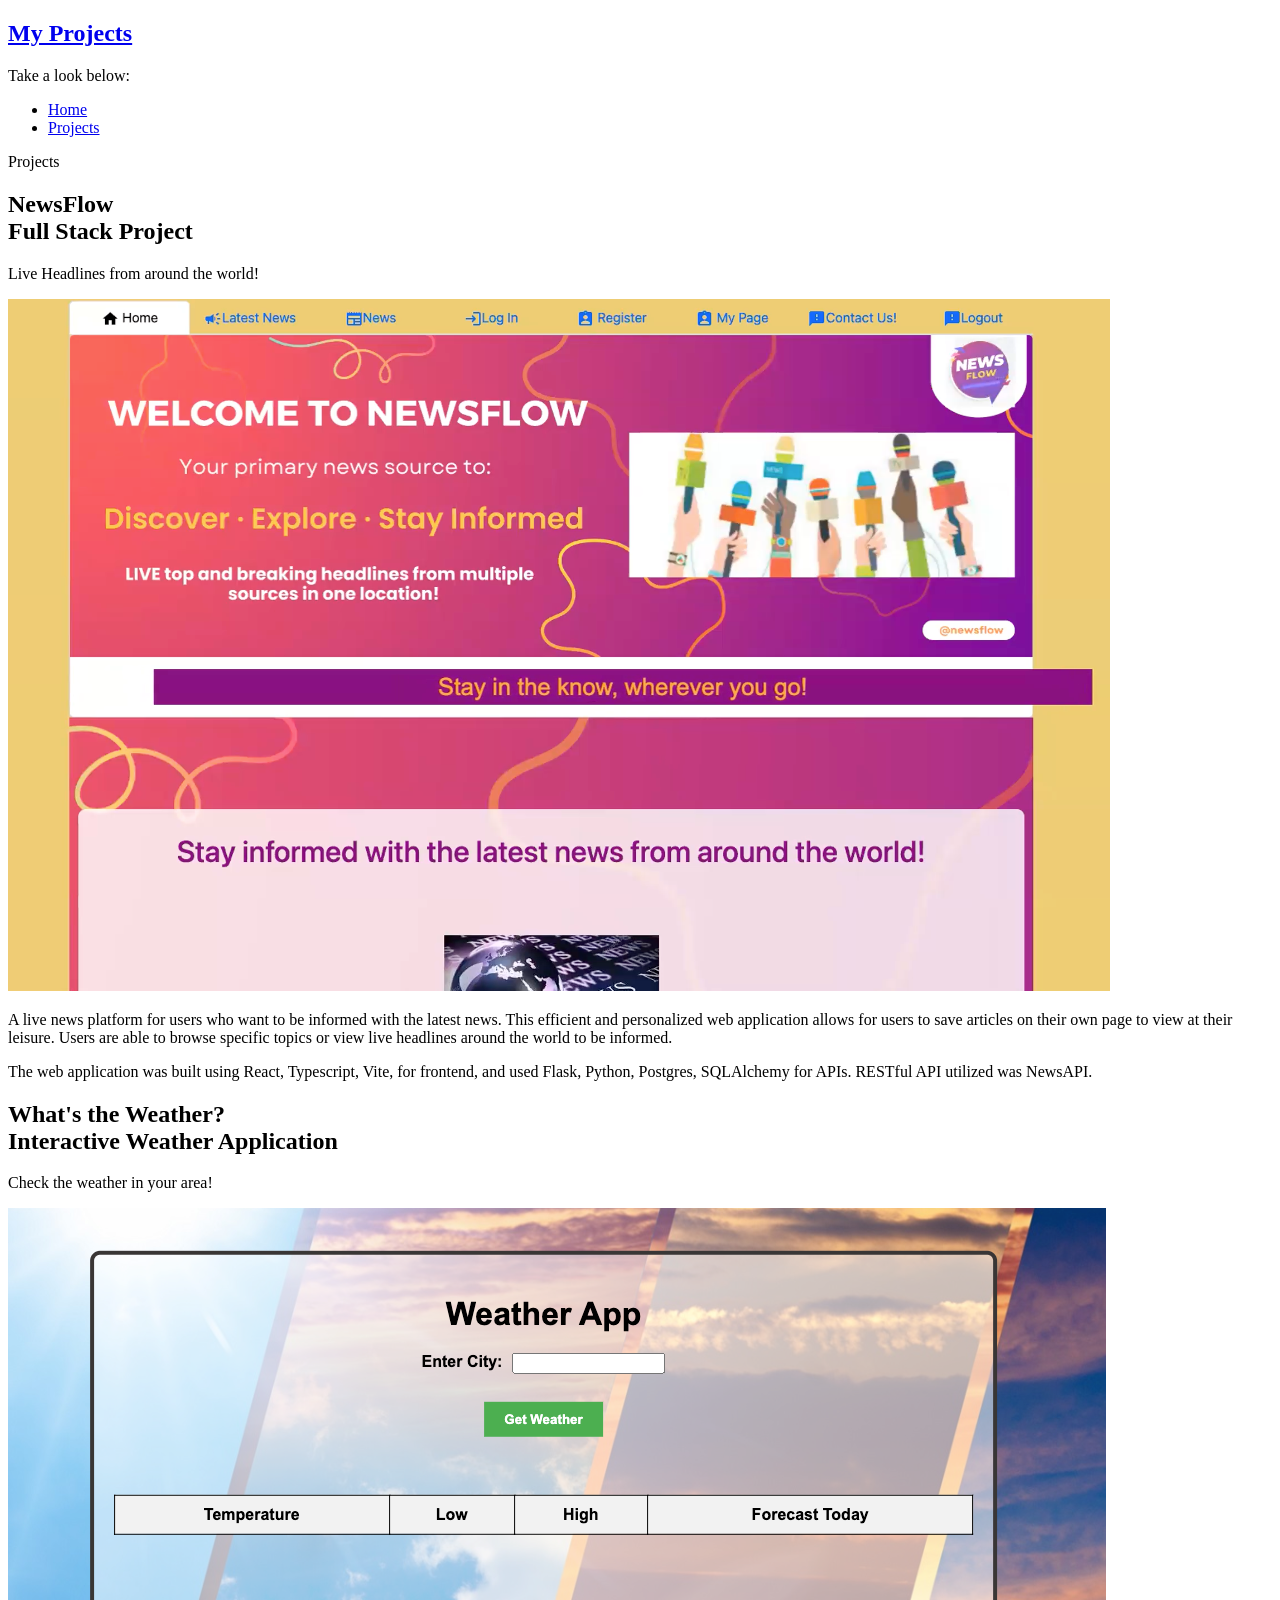
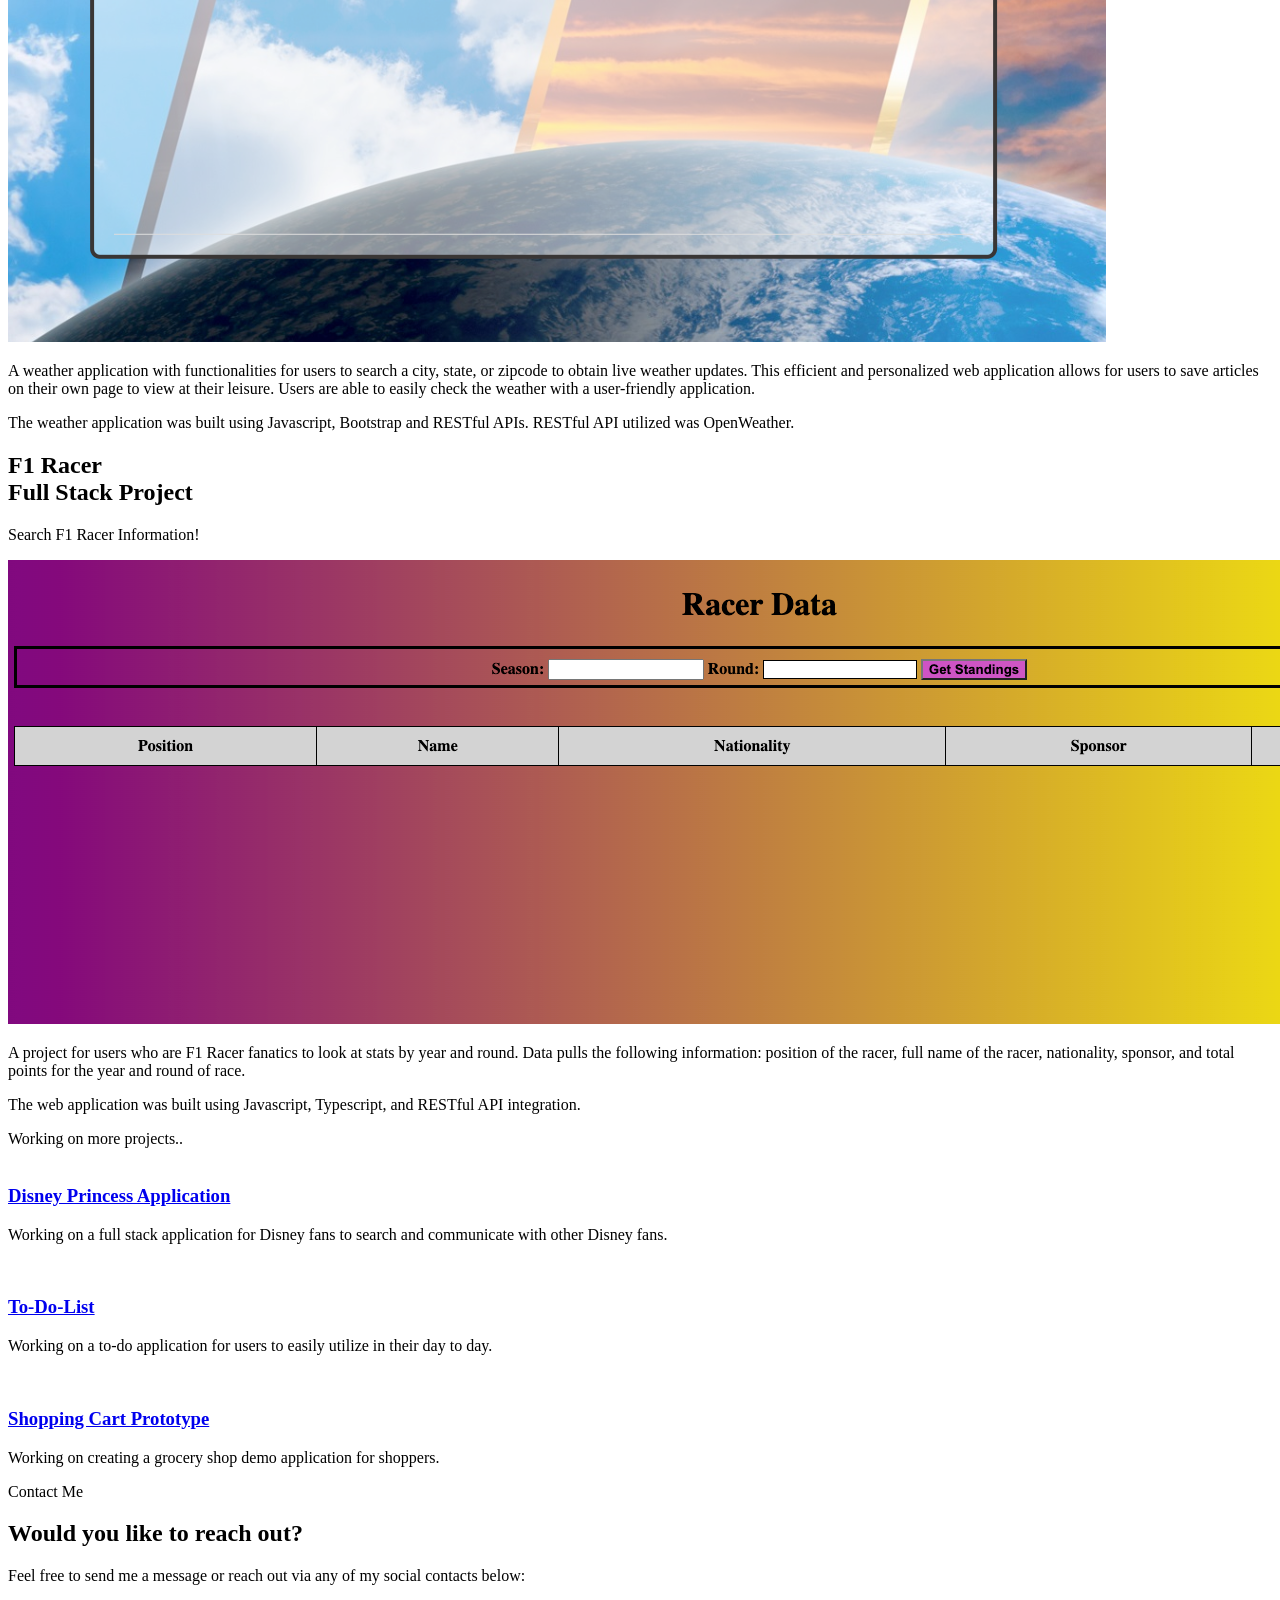
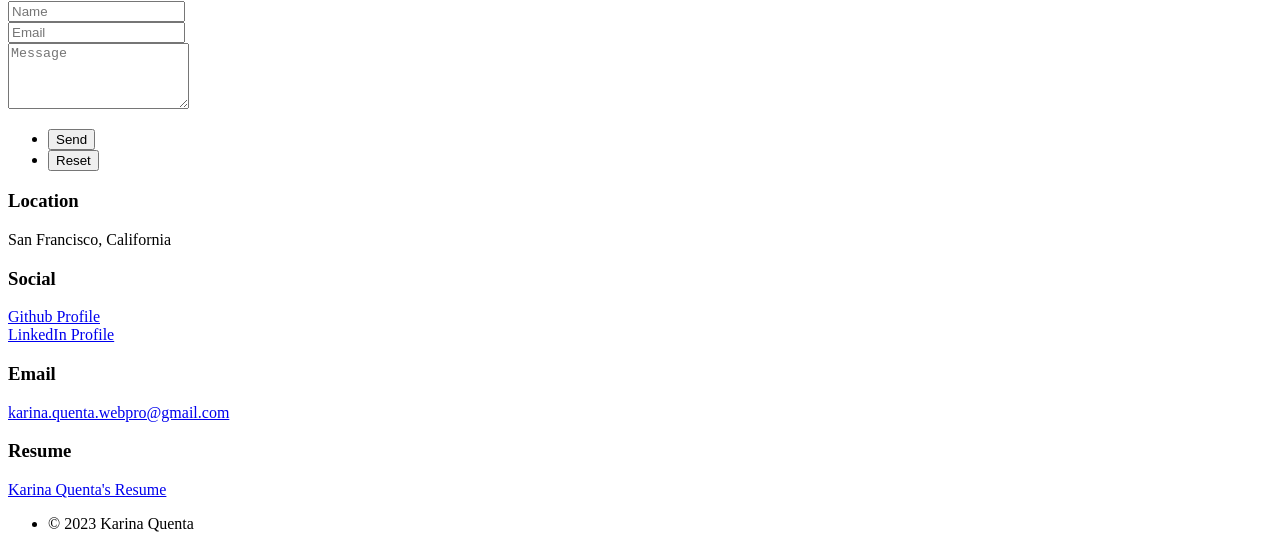
==== projects.html @ ff28ec3c "first commit" ====
<!DOCTYPE HTML>

<html>
	<head>
		<title>Karina Quenta</title>
		<link rel="icon" type="image/png" href="./images/pinkK.jpg"/>
		<meta charset="utf-8" />
		<meta name="viewport" content="width=device-width, initial-scale=1, user-scalable=no" />
		<link rel="stylesheet" href="assets/css/main.css" />
	</head>
	<body class="no-sidebar is-preload">
		<div id="page-wrapper">

			<!-- Header -->
				<section id="header" class="wrapper">

					<!-- Logo -->
						<div id="logo">
							<h1><a href="index.html">My Projects</a></h1>
							<p>Take a look below:</p>
						</div>

					<!-- Nav -->
						<nav id="nav">
							<ul>
								<li><a href="index.html">Home</a></li>
								<!-- <li>
									<a href="#">Dropdown</a>
									<ul>
										<li><a href="#">Lorem ipsum</a></li>
										<li><a href="#">Magna veroeros</a></li>
										<li><a href="#">Etiam nisl</a></li>
										<li>
											<a href="#">Sed consequat</a>
											<ul>
												<li><a href="#">Lorem dolor</a></li>
												<li><a href="#">Amet consequat</a></li>
												<li><a href="#">Magna phasellus</a></li>
												<li><a href="#">Etiam nisl</a></li>
												<li><a href="#">Sed feugiat</a></li>
											</ul>
										</li>
										<li><a href="#">Nisl tempus</a></li>
									</ul>
								</li>
								<li><a href="left-sidebar.html">Left Sidebar</a></li>
								<li><a href="right-sidebar.html">Right Sidebar</a></li> -->
								<li class="current"><a href="projects.html">Projects</a></li>
							</ul>
						</nav>

				</section>

			<!-- Main -->
				<div id="main" class="wrapper style2">
					<div class="title">Projects</div>
					<div class="container">

						<!-- Content -->
							<div id="content">
								<article class="box post">
									<header class="style1">
										<h2>NewsFlow<br class="mobile-hide" />
										Full Stack Project</h2>
										<p>Live Headlines from around the world!</p>
									</header>
									<a href="#" class="image featured">
										<img src="images/newsflow2.jpg" alt="" />
									</a>
									<p>A live news platform for users who want to be informed with the latest news. This efficient and personalized web application allows for users to save articles on their own page to view at their leisure. Users are able to browse specific topics or view live headlines around the world to be informed.</p>
									<p>The web application was built using React, Typescript, Vite, for frontend, and used Flask, Python, Postgres, SQLAlchemy for APIs. RESTful API utilized was NewsAPI. </p>
									
								</article>
								<article class="box post">
									<header class="style1">
										<h2>What's the Weather?<br class="mobile-hide" />
										Interactive Weather Application</h2>
										<p>Check the weather in your area!</p>
									</header>
									<a href="#" class="image featured">
										<img src="images/weather2.jpg" alt="" />
									</a>
									<p>A weather application with functionalities for users to search a city, state, or zipcode to obtain live weather updates. This efficient and personalized web application allows for users to save articles on their own page to view at their leisure. Users are able to easily check the weather with a user-friendly application.</p>
									<p>The weather application was built using Javascript, Bootstrap and RESTful APIs. RESTful API utilized was OpenWeather. </p>
									
								</article>
								<article class="box post">
									<header class="style1">
										<h2>F1 Racer<br class="mobile-hide" />
										Full Stack Project</h2>
										<p>Search F1 Racer Information!</p>
									</header>
									<a href="#" class="image featured">
										<img src="images/racer2.jpg" alt="" />
									</a>
									<p>A project for users who are F1 Racer fanatics to look at stats by year and round. Data pulls the following information: position of the racer, full name of the racer, nationality, sponsor, and total points for the year and round of race.</p>
									<p>The web application was built using Javascript, Typescript, and RESTful API integration. </p>
									
								</article>

							</div>

					</div>
				</div>

			<!-- Highlights -->
				<section id="highlights" class="wrapper style3">
					<div class="title">Working on more projects..</div>
					<div class="container">
						<div class="row aln-center">
							<div class="col-4 col-12-medium">
								<section class="highlight">
									<a href="#" class="image featured"><img src="images/pic02.jpg" alt="" /></a>
									<h3><a href="#">Disney Princess Application</a></h3>
									<p>Working on a full stack application for Disney fans to search and communicate with other Disney fans.</p>
									<!-- <ul class="actions">
										<li><a href="#" class="button style1">Learn More</a></li>
									</ul> -->
								</section>
							</div>
							<div class="col-4 col-12-medium">
								<section class="highlight">
									<a href="#" class="image featured"><img src="images/pic03.jpg" alt="" /></a>
									<h3><a href="#">To-Do-List</a></h3>
									<p>Working on a to-do application for users to easily utilize in their day to day.</p>
									<!-- <ul class="actions">
										<li><a href="#" class="button style1">Learn More</a></li>
									</ul> -->
								</section>
							</div>
							<div class="col-4 col-12-medium">
								<section class="highlight">
									<a href="#" class="image featured"><img src="images/pic04.jpg" alt="" /></a>
									<h3><a href="#">Shopping Cart Prototype</a></h3>
									<p>Working on creating a grocery shop demo application for shoppers.</p>
									<!-- <ul class="actions">
										<li><a href="#" class="button style1">Learn More</a></li>
									</ul> -->
								</section>
							</div>
						</div>
					</div>
				</section>

			<!-- Footer -->
				<section id="footer" class="wrapper">
					<div class="title">Contact Me</div>
					<div class="container">
						<header class="style1">
							<h2>Would you like to reach out?</h2>
							<p>
								Feel free to send me a message or reach out via any of my social contacts below:
							</p>
						</header>
						<div class="row">
							<div class="col-6 col-12-medium">

								<!-- Contact Form -->
									<section>
										<form method="post" action="#">
											<div class="row gtr-50">
												<div class="col-6 col-12-small">
													<input type="text" name="name" id="contact-name" placeholder="Name" />
												</div>
												<div class="col-6 col-12-small">
													<input type="text" name="email" id="contact-email" placeholder="Email" />
												</div>
												<div class="col-12">
													<textarea name="message" id="contact-message" placeholder="Message" rows="4"></textarea>
												</div>
												<div class="col-12">
													<ul class="actions">
														<li><input type="submit" class="style1" value="Send" /></li>
														<li><input type="reset" class="style2" value="Reset" /></li>
													</ul>
												</div>
											</div>
										</form>
									</section>

							</div>
							<div class="col-6 col-12-medium">

								<!-- Contact -->
									<section class="feature-list small">
										<div class="row">
											<div class="col-6 col-12-small">
												<section>
													<h3 class="icon solid fa-home">Location</h3>
													<p>
														San Francisco, California<br />
														
													</p>
												</section>
											</div>
											<div class="col-6 col-12-small">
												<section>
													<h3 class="icon solid fa-comment">Social</h3>
													<p>
														<a href="https://github.com/karinaquenta">Github Profile</a><br />
														<a href="https://www.linkedin.com/in/kquenta/">LinkedIn Profile</a><br />
														
													</p>
												</section>
											</div>
											<div class="col-6 col-12-small">
												<section>
													<h3 class="icon solid fa-envelope">Email</h3>
													<p>
														<a href="mailto:karina.quenta.webpro@gmail.com">karina.quenta.webpro@gmail.com</a>
													</p>
												</section>
											</div>
											<div class="col-6 col-12-small">
												<section>
													<h3 class="icon solid fa-phone">Resume</h3>
													<p>
														<a href="./images/KarinaQuenta2023Resume .pdf">Karina Quenta's Resume </a>
													</p>
												</section>
											</div>
										</div>
									</section>

							</div>
						</div>
						<div id="copyright">
							<ul>
								<li>&copy; 2023 Karina Quenta</a></li>
							</ul>
						</div>
					</div>
				</section>

		</div>

		<!-- Scripts -->
			<script src="assets/js/jquery.min.js"></script>
			<script src="assets/js/jquery.dropotron.min.js"></script>
			<script src="assets/js/browser.min.js"></script>
			<script src="assets/js/breakpoints.min.js"></script>
			<script src="assets/js/util.js"></script>
			<script src="assets/js/main.js"></script>

	</body>
</html>
---- assets/css/main.css ----
@import url("fontawesome-all.min.css");
@import url("https://fonts.googleapis.com/css?family=Source+Sans+Pro:400,400italic,700,900");

/*
	Escape Velocity by HTML5 UP
	html5up.net | @ajlkn
	Free for personal and commercial use under the CCA 3.0 license (html5up.net/license)
*/

html, body, div, span, applet, object,
iframe, h1, h2, h3, h4, h5, h6, p, blockquote,
pre, a, abbr, acronym, address, big, cite,
code, del, dfn, em, img, ins, kbd, q, s, samp,
small, strike, strong, sub, sup, tt, var, b,
u, i, center, dl, dt, dd, ol, ul, li, fieldset,
form, label, legend, table, caption, tbody,
tfoot, thead, tr, th, td, article, aside,
canvas, details, embed, figure, figcaption,
footer, header, hgroup, menu, nav, output, ruby,
section, summary, time, mark, audio, video {
	margin: 0;
	padding: 0;
	border: 0;
	font-size: 100%;
	font: inherit;
	vertical-align: baseline;}

article, aside, details, figcaption, figure,
footer, header, hgroup, menu, nav, section {
	display: block;}

body {
	line-height: 1;
}

ol, ul {
	list-style: none;
}

blockquote, q {
	quotes: none;
}

	blockquote:before, blockquote:after, q:before, q:after {
		content: '';
		content: none;
	}

table {
	border-collapse: collapse;
	border-spacing: 0;
}

body {
	-webkit-text-size-adjust: none;
}

mark {
	background-color: transparent;
	color: inherit;
}

input::-moz-focus-inner {
	border: 0;
	padding: 0;
}

input, select, textarea {
	-moz-appearance: none;
	-webkit-appearance: none;
	-ms-appearance: none;
	appearance: none;
}

/* Basic */

	@-ms-viewport {
		width: device-width;
	}

	html {
		box-sizing: border-box;
	}

	*, *:before, *:after {
		box-sizing: inherit;
	}

	body.is-preload *, body.is-preload *:before, body.is-preload *:after {
		-moz-animation: none !important;
		-webkit-animation: none !important;
		-ms-animation: none !important;
		animation: none !important;
		-moz-transition: none !important;
		-webkit-transition: none !important;
		-ms-transition: none !important;
		transition: none !important;
	}

	body, input, textarea, select {
		font-family: 'Source Sans Pro', sans-serif;
		font-weight: 400;
		color: #919499;
		font-size: 14pt;
		line-height: 1.75em;
		letter-spacing: 0.025em;
	}

	h1, h2, h3, h4, h5, h6 {
		font-weight: 700;
		color: #484d55;
	}

		h1 a, h2 a, h3 a, h4 a, h5 a, h6 a {
			color: inherit;
			text-decoration: none;
		}

	a {
		-moz-transition: color .25s ease-in-out;
		-webkit-transition: color .25s ease-in-out;
		-ms-transition: color .25s ease-in-out;
		transition: color .25s ease-in-out;
		text-decoration: underline;
		color: #717479;
	}

		a:hover {
			text-decoration: none;
		}

	strong, b {
		font-weight: 700;
		color: #484d55;
	}

	blockquote {
		border-left: solid 0.5em #ddd;
		padding: 1em 0 1em 2em;
		font-style: italic;
	}

	em, i {
		font-style: italic;
	}

	hr {
		border: 0;
		border-top: solid 1px #ddd;
		margin: 2em 0 2em 0;
	}

	sub {
		position: relative;
		top: 0.5em;
		font-size: 0.8em;
	}

	sup {
		position: relative;
		top: -0.5em;
		font-size: 0.8em;
	}

	.nobr {
		white-space: nowrap;
	}

	br.clear {
		clear: both;
	}

	p, ul, ol, dl, table, blockquote, form {
		margin-bottom: 2em;
	}

/* Container */

	.container {
		margin: 0 auto;
		max-width: 100%;
		width: 68em;
	}

		@media screen and (max-width: 1680px) {

			.container {
				width: 70em;
			}

		}

		@media screen and (max-width: 1280px) {

			.container {
				width: calc(100% - 100px);
			}

		}

		@media screen and (max-width: 980px) {

			.container {
				width: calc(100% - 100px);
			}

		}

		@media screen and (max-width: 736px) {

			.container {
				width: calc(100% - 40px);
			}

		}

/* Row */

	.row {
		display: flex;
		flex-wrap: wrap;
		box-sizing: border-box;
		align-items: stretch;
	}

		.row > * {
			box-sizing: border-box;
		}

		.row.gtr-uniform > * > :last-child {
			margin-bottom: 0;
		}

		.row.aln-left {
			justify-content: flex-start;
		}

		.row.aln-center {
			justify-content: center;
		}

		.row.aln-right {
			justify-content: flex-end;
		}

		.row.aln-top {
			align-items: flex-start;
		}

		.row.aln-middle {
			align-items: center;
		}

		.row.aln-bottom {
			align-items: flex-end;
		}

		.row > .imp {
			order: -1;
		}

		.row > .col-1 {
			width: 8.33333%;
		}

		.row > .off-1 {
			margin-left: 8.33333%;
		}

		.row > .col-2 {
			width: 16.66667%;
		}

		.row > .off-2 {
			margin-left: 16.66667%;
		}

		.row > .col-3 {
			width: 25%;
		}

		.row > .off-3 {
			margin-left: 25%;
		}

		.row > .col-4 {
			width: 33.33333%;
		}

		.row > .off-4 {
			margin-left: 33.33333%;
		}

		.row > .col-5 {
			width: 41.66667%;
		}

		.row > .off-5 {
			margin-left: 41.66667%;
		}

		.row > .col-6 {
			width: 50%;
		}

		.row > .off-6 {
			margin-left: 50%;
		}

		.row > .col-7 {
			width: 58.33333%;
		}

		.row > .off-7 {
			margin-left: 58.33333%;
		}

		.row > .col-8 {
			width: 66.66667%;
		}

		.row > .off-8 {
			margin-left: 66.66667%;
		}

		.row > .col-9 {
			width: 75%;
		}

		.row > .off-9 {
			margin-left: 75%;
		}

		.row > .col-10 {
			width: 83.33333%;
		}

		.row > .off-10 {
			margin-left: 83.33333%;
		}

		.row > .col-11 {
			width: 91.66667%;
		}

		.row > .off-11 {
			margin-left: 91.66667%;
		}

		.row > .col-12 {
			width: 100%;
		}

		.row > .off-12 {
			margin-left: 100%;
		}

		.row.gtr-0 {
			margin-top: 0px;
			margin-left: 0px;
		}

			.row.gtr-0 > * {
				padding: 0px 0 0 0px;
			}

			.row.gtr-0.gtr-uniform {
				margin-top: 0px;
			}

				.row.gtr-0.gtr-uniform > * {
					padding-top: 0px;
				}

		.row.gtr-25 {
			margin-top: -12.5px;
			margin-left: -12.5px;
		}

			.row.gtr-25 > * {
				padding: 12.5px 0 0 12.5px;
			}

			.row.gtr-25.gtr-uniform {
				margin-top: -12.5px;
			}

				.row.gtr-25.gtr-uniform > * {
					padding-top: 12.5px;
				}

		.row.gtr-50 {
			margin-top: -25px;
			margin-left: -25px;
		}

			.row.gtr-50 > * {
				padding: 25px 0 0 25px;
			}

			.row.gtr-50.gtr-uniform {
				margin-top: -25px;
			}

				.row.gtr-50.gtr-uniform > * {
					padding-top: 25px;
				}

		.row {
			margin-top: -50px;
			margin-left: -50px;
		}

			.row > * {
				padding: 50px 0 0 50px;
			}

			.row.gtr-uniform {
				margin-top: -50px;
			}

				.row.gtr-uniform > * {
					padding-top: 50px;
				}

		.row.gtr-150 {
			margin-top: -75px;
			margin-left: -75px;
		}

			.row.gtr-150 > * {
				padding: 75px 0 0 75px;
			}

			.row.gtr-150.gtr-uniform {
				margin-top: -75px;
			}

				.row.gtr-150.gtr-uniform > * {
					padding-top: 75px;
				}

		.row.gtr-200 {
			margin-top: -100px;
			margin-left: -100px;
		}

			.row.gtr-200 > * {
				padding: 100px 0 0 100px;
			}

			.row.gtr-200.gtr-uniform {
				margin-top: -100px;
			}

				.row.gtr-200.gtr-uniform > * {
					padding-top: 100px;
				}

		@media screen and (max-width: 1680px) {

			.row {
				display: flex;
				flex-wrap: wrap;
				box-sizing: border-box;
				align-items: stretch;
			}

				.row > * {
					box-sizing: border-box;
				}

				.row.gtr-uniform > * > :last-child {
					margin-bottom: 0;
				}

				.row.aln-left {
					justify-content: flex-start;
				}

				.row.aln-center {
					justify-content: center;
				}

				.row.aln-right {
					justify-content: flex-end;
				}

				.row.aln-top {
					align-items: flex-start;
				}

				.row.aln-middle {
					align-items: center;
				}

				.row.aln-bottom {
					align-items: flex-end;
				}

				.row > .imp-xlarge {
					order: -1;
				}

				.row > .col-1-xlarge {
					width: 8.33333%;
				}

				.row > .off-1-xlarge {
					margin-left: 8.33333%;
				}

				.row > .col-2-xlarge {
					width: 16.66667%;
				}

				.row > .off-2-xlarge {
					margin-left: 16.66667%;
				}

				.row > .col-3-xlarge {
					width: 25%;
				}

				.row > .off-3-xlarge {
					margin-left: 25%;
				}

				.row > .col-4-xlarge {
					width: 33.33333%;
				}

				.row > .off-4-xlarge {
					margin-left: 33.33333%;
				}

				.row > .col-5-xlarge {
					width: 41.66667%;
				}

				.row > .off-5-xlarge {
					margin-left: 41.66667%;
				}

				.row > .col-6-xlarge {
					width: 50%;
				}

				.row > .off-6-xlarge {
					margin-left: 50%;
				}

				.row > .col-7-xlarge {
					width: 58.33333%;
				}

				.row > .off-7-xlarge {
					margin-left: 58.33333%;
				}

				.row > .col-8-xlarge {
					width: 66.66667%;
				}

				.row > .off-8-xlarge {
					margin-left: 66.66667%;
				}

				.row > .col-9-xlarge {
					width: 75%;
				}

				.row > .off-9-xlarge {
					margin-left: 75%;
				}

				.row > .col-10-xlarge {
					width: 83.33333%;
				}

				.row > .off-10-xlarge {
					margin-left: 83.33333%;
				}

				.row > .col-11-xlarge {
					width: 91.66667%;
				}

				.row > .off-11-xlarge {
					margin-left: 91.66667%;
				}

				.row > .col-12-xlarge {
					width: 100%;
				}

				.row > .off-12-xlarge {
					margin-left: 100%;
				}

				.row.gtr-0 {
					margin-top: 0px;
					margin-left: 0px;
				}

					.row.gtr-0 > * {
						padding: 0px 0 0 0px;
					}

					.row.gtr-0.gtr-uniform {
						margin-top: 0px;
					}

						.row.gtr-0.gtr-uniform > * {
							padding-top: 0px;
						}

				.row.gtr-25 {
					margin-top: -12.5px;
					margin-left: -12.5px;
				}

					.row.gtr-25 > * {
						padding: 12.5px 0 0 12.5px;
					}

					.row.gtr-25.gtr-uniform {
						margin-top: -12.5px;
					}

						.row.gtr-25.gtr-uniform > * {
							padding-top: 12.5px;
						}

				.row.gtr-50 {
					margin-top: -25px;
					margin-left: -25px;
				}

					.row.gtr-50 > * {
						padding: 25px 0 0 25px;
					}

					.row.gtr-50.gtr-uniform {
						margin-top: -25px;
					}

						.row.gtr-50.gtr-uniform > * {
							padding-top: 25px;
						}

				.row {
					margin-top: -50px;
					margin-left: -50px;
				}

					.row > * {
						padding: 50px 0 0 50px;
					}

					.row.gtr-uniform {
						margin-top: -50px;
					}

						.row.gtr-uniform > * {
							padding-top: 50px;
						}

				.row.gtr-150 {
					margin-top: -75px;
					margin-left: -75px;
				}

					.row.gtr-150 > * {
						padding: 75px 0 0 75px;
					}

					.row.gtr-150.gtr-uniform {
						margin-top: -75px;
					}

						.row.gtr-150.gtr-uniform > * {
							padding-top: 75px;
						}

				.row.gtr-200 {
					margin-top: -100px;
					margin-left: -100px;
				}

					.row.gtr-200 > * {
						padding: 100px 0 0 100px;
					}

					.row.gtr-200.gtr-uniform {
						margin-top: -100px;
					}

						.row.gtr-200.gtr-uniform > * {
							padding-top: 100px;
						}

		}

		@media screen and (max-width: 1280px) {

			.row {
				display: flex;
				flex-wrap: wrap;
				box-sizing: border-box;
				align-items: stretch;
			}

				.row > * {
					box-sizing: border-box;
				}

				.row.gtr-uniform > * > :last-child {
					margin-bottom: 0;
				}

				.row.aln-left {
					justify-content: flex-start;
				}

				.row.aln-center {
					justify-content: center;
				}

				.row.aln-right {
					justify-content: flex-end;
				}

				.row.aln-top {
					align-items: flex-start;
				}

				.row.aln-middle {
					align-items: center;
				}

				.row.aln-bottom {
					align-items: flex-end;
				}

				.row > .imp-large {
					order: -1;
				}

				.row > .col-1-large {
					width: 8.33333%;
				}

				.row > .off-1-large {
					margin-left: 8.33333%;
				}

				.row > .col-2-large {
					width: 16.66667%;
				}

				.row > .off-2-large {
					margin-left: 16.66667%;
				}

				.row > .col-3-large {
					width: 25%;
				}

				.row > .off-3-large {
					margin-left: 25%;
				}

				.row > .col-4-large {
					width: 33.33333%;
				}

				.row > .off-4-large {
					margin-left: 33.33333%;
				}

				.row > .col-5-large {
					width: 41.66667%;
				}

				.row > .off-5-large {
					margin-left: 41.66667%;
				}

				.row > .col-6-large {
					width: 50%;
				}

				.row > .off-6-large {
					margin-left: 50%;
				}

				.row > .col-7-large {
					width: 58.33333%;
				}

				.row > .off-7-large {
					margin-left: 58.33333%;
				}

				.row > .col-8-large {
					width: 66.66667%;
				}

				.row > .off-8-large {
					margin-left: 66.66667%;
				}

				.row > .col-9-large {
					width: 75%;
				}

				.row > .off-9-large {
					margin-left: 75%;
				}

				.row > .col-10-large {
					width: 83.33333%;
				}

				.row > .off-10-large {
					margin-left: 83.33333%;
				}

				.row > .col-11-large {
					width: 91.66667%;
				}

				.row > .off-11-large {
					margin-left: 91.66667%;
				}

				.row > .col-12-large {
					width: 100%;
				}

				.row > .off-12-large {
					margin-left: 100%;
				}

				.row.gtr-0 {
					margin-top: 0px;
					margin-left: 0px;
				}

					.row.gtr-0 > * {
						padding: 0px 0 0 0px;
					}

					.row.gtr-0.gtr-uniform {
						margin-top: 0px;
					}

						.row.gtr-0.gtr-uniform > * {
							padding-top: 0px;
						}

				.row.gtr-25 {
					margin-top: -8.75px;
					margin-left: -8.75px;
				}

					.row.gtr-25 > * {
						padding: 8.75px 0 0 8.75px;
					}

					.row.gtr-25.gtr-uniform {
						margin-top: -8.75px;
					}

						.row.gtr-25.gtr-uniform > * {
							padding-top: 8.75px;
						}

				.row.gtr-50 {
					margin-top: -17.5px;
					margin-left: -17.5px;
				}

					.row.gtr-50 > * {
						padding: 17.5px 0 0 17.5px;
					}

					.row.gtr-50.gtr-uniform {
						margin-top: -17.5px;
					}

						.row.gtr-50.gtr-uniform > * {
							padding-top: 17.5px;
						}

				.row {
					margin-top: -35px;
					margin-left: -35px;
				}

					.row > * {
						padding: 35px 0 0 35px;
					}

					.row.gtr-uniform {
						margin-top: -35px;
					}

						.row.gtr-uniform > * {
							padding-top: 35px;
						}

				.row.gtr-150 {
					margin-top: -52.5px;
					margin-left: -52.5px;
				}

					.row.gtr-150 > * {
						padding: 52.5px 0 0 52.5px;
					}

					.row.gtr-150.gtr-uniform {
						margin-top: -52.5px;
					}

						.row.gtr-150.gtr-uniform > * {
							padding-top: 52.5px;
						}

				.row.gtr-200 {
					margin-top: -70px;
					margin-left: -70px;
				}

					.row.gtr-200 > * {
						padding: 70px 0 0 70px;
					}

					.row.gtr-200.gtr-uniform {
						margin-top: -70px;
					}

						.row.gtr-200.gtr-uniform > * {
							padding-top: 70px;
						}

		}

		@media screen and (max-width: 980px) {

			.row {
				display: flex;
				flex-wrap: wrap;
				box-sizing: border-box;
				align-items: stretch;
			}

				.row > * {
					box-sizing: border-box;
				}

				.row.gtr-uniform > * > :last-child {
					margin-bottom: 0;
				}

				.row.aln-left {
					justify-content: flex-start;
				}

				.row.aln-center {
					justify-content: center;
				}

				.row.aln-right {
					justify-content: flex-end;
				}

				.row.aln-top {
					align-items: flex-start;
				}

				.row.aln-middle {
					align-items: center;
				}

				.row.aln-bottom {
					align-items: flex-end;
				}

				.row > .imp-medium {
					order: -1;
				}

				.row > .col-1-medium {
					width: 8.33333%;
				}

				.row > .off-1-medium {
					margin-left: 8.33333%;
				}

				.row > .col-2-medium {
					width: 16.66667%;
				}

				.row > .off-2-medium {
					margin-left: 16.66667%;
				}

				.row > .col-3-medium {
					width: 25%;
				}

				.row > .off-3-medium {
					margin-left: 25%;
				}

				.row > .col-4-medium {
					width: 33.33333%;
				}

				.row > .off-4-medium {
					margin-left: 33.33333%;
				}

				.row > .col-5-medium {
					width: 41.66667%;
				}

				.row > .off-5-medium {
					margin-left: 41.66667%;
				}

				.row > .col-6-medium {
					width: 50%;
				}

				.row > .off-6-medium {
					margin-left: 50%;
				}

				.row > .col-7-medium {
					width: 58.33333%;
				}

				.row > .off-7-medium {
					margin-left: 58.33333%;
				}

				.row > .col-8-medium {
					width: 66.66667%;
				}

				.row > .off-8-medium {
					margin-left: 66.66667%;
				}

				.row > .col-9-medium {
					width: 75%;
				}

				.row > .off-9-medium {
					margin-left: 75%;
				}

				.row > .col-10-medium {
					width: 83.33333%;
				}

				.row > .off-10-medium {
					margin-left: 83.33333%;
				}

				.row > .col-11-medium {
					width: 91.66667%;
				}

				.row > .off-11-medium {
					margin-left: 91.66667%;
				}

				.row > .col-12-medium {
					width: 100%;
				}

				.row > .off-12-medium {
					margin-left: 100%;
				}

				.row.gtr-0 {
					margin-top: 0px;
					margin-left: 0px;
				}

					.row.gtr-0 > * {
						padding: 0px 0 0 0px;
					}

					.row.gtr-0.gtr-uniform {
						margin-top: 0px;
					}

						.row.gtr-0.gtr-uniform > * {
							padding-top: 0px;
						}

				.row.gtr-25 {
					margin-top: -12.5px;
					margin-left: -12.5px;
				}

					.row.gtr-25 > * {
						padding: 12.5px 0 0 12.5px;
					}

					.row.gtr-25.gtr-uniform {
						margin-top: -12.5px;
					}

						.row.gtr-25.gtr-uniform > * {
							padding-top: 12.5px;
						}

				.row.gtr-50 {
					margin-top: -25px;
					margin-left: -25px;
				}

					.row.gtr-50 > * {
						padding: 25px 0 0 25px;
					}

					.row.gtr-50.gtr-uniform {
						margin-top: -25px;
					}

						.row.gtr-50.gtr-uniform > * {
							padding-top: 25px;
						}

				.row {
					margin-top: -50px;
					margin-left: -50px;
				}

					.row > * {
						padding: 50px 0 0 50px;
					}

					.row.gtr-uniform {
						margin-top: -50px;
					}

						.row.gtr-uniform > * {
							padding-top: 50px;
						}

				.row.gtr-150 {
					margin-top: -75px;
					margin-left: -75px;
				}

					.row.gtr-150 > * {
						padding: 75px 0 0 75px;
					}

					.row.gtr-150.gtr-uniform {
						margin-top: -75px;
					}

						.row.gtr-150.gtr-uniform > * {
							padding-top: 75px;
						}

				.row.gtr-200 {
					margin-top: -100px;
					margin-left: -100px;
				}

					.row.gtr-200 > * {
						padding: 100px 0 0 100px;
					}

					.row.gtr-200.gtr-uniform {
						margin-top: -100px;
					}

						.row.gtr-200.gtr-uniform > * {
							padding-top: 100px;
						}

		}

		@media screen and (max-width: 736px) {

			.row {
				display: flex;
				flex-wrap: wrap;
				box-sizing: border-box;
				align-items: stretch;
			}

				.row > * {
					box-sizing: border-box;
				}

				.row.gtr-uniform > * > :last-child {
					margin-bottom: 0;
				}

				.row.aln-left {
					justify-content: flex-start;
				}

				.row.aln-center {
					justify-content: center;
				}

				.row.aln-right {
					justify-content: flex-end;
				}

				.row.aln-top {
					align-items: flex-start;
				}

				.row.aln-middle {
					align-items: center;
				}

				.row.aln-bottom {
					align-items: flex-end;
				}

				.row > .imp-small {
					order: -1;
				}

				.row > .col-1-small {
					width: 8.33333%;
				}

				.row > .off-1-small {
					margin-left: 8.33333%;
				}

				.row > .col-2-small {
					width: 16.66667%;
				}

				.row > .off-2-small {
					margin-left: 16.66667%;
				}

				.row > .col-3-small {
					width: 25%;
				}

				.row > .off-3-small {
					margin-left: 25%;
				}

				.row > .col-4-small {
					width: 33.33333%;
				}

				.row > .off-4-small {
					margin-left: 33.33333%;
				}

				.row > .col-5-small {
					width: 41.66667%;
				}

				.row > .off-5-small {
					margin-left: 41.66667%;
				}

				.row > .col-6-small {
					width: 50%;
				}

				.row > .off-6-small {
					margin-left: 50%;
				}

				.row > .col-7-small {
					width: 58.33333%;
				}

				.row > .off-7-small {
					margin-left: 58.33333%;
				}

				.row > .col-8-small {
					width: 66.66667%;
				}

				.row > .off-8-small {
					margin-left: 66.66667%;
				}

				.row > .col-9-small {
					width: 75%;
				}

				.row > .off-9-small {
					margin-left: 75%;
				}

				.row > .col-10-small {
					width: 83.33333%;
				}

				.row > .off-10-small {
					margin-left: 83.33333%;
				}

				.row > .col-11-small {
					width: 91.66667%;
				}

				.row > .off-11-small {
					margin-left: 91.66667%;
				}

				.row > .col-12-small {
					width: 100%;
				}

				.row > .off-12-small {
					margin-left: 100%;
				}

				.row.gtr-0 {
					margin-top: 0px;
					margin-left: 0px;
				}

					.row.gtr-0 > * {
						padding: 0px 0 0 0px;
					}

					.row.gtr-0.gtr-uniform {
						margin-top: 0px;
					}

						.row.gtr-0.gtr-uniform > * {
							padding-top: 0px;
						}

				.row.gtr-25 {
					margin-top: -7.5px;
					margin-left: -7.5px;
				}

					.row.gtr-25 > * {
						padding: 7.5px 0 0 7.5px;
					}

					.row.gtr-25.gtr-uniform {
						margin-top: -7.5px;
					}

						.row.gtr-25.gtr-uniform > * {
							padding-top: 7.5px;
						}

				.row.gtr-50 {
					margin-top: -15px;
					margin-left: -15px;
				}

					.row.gtr-50 > * {
						padding: 15px 0 0 15px;
					}

					.row.gtr-50.gtr-uniform {
						margin-top: -15px;
					}

						.row.gtr-50.gtr-uniform > * {
							padding-top: 15px;
						}

				.row {
					margin-top: -30px;
					margin-left: -30px;
				}

					.row > * {
						padding: 30px 0 0 30px;
					}

					.row.gtr-uniform {
						margin-top: -30px;
					}

						.row.gtr-uniform > * {
							padding-top: 30px;
						}

				.row.gtr-150 {
					margin-top: -45px;
					margin-left: -45px;
				}

					.row.gtr-150 > * {
						padding: 45px 0 0 45px;
					}

					.row.gtr-150.gtr-uniform {
						margin-top: -45px;
					}

						.row.gtr-150.gtr-uniform > * {
							padding-top: 45px;
						}

				.row.gtr-200 {
					margin-top: -60px;
					margin-left: -60px;
				}

					.row.gtr-200 > * {
						padding: 60px 0 0 60px;
					}

					.row.gtr-200.gtr-uniform {
						margin-top: -60px;
					}

						.row.gtr-200.gtr-uniform > * {
							padding-top: 60px;
						}

		}

/* Section/Article */

	section,
	article {
		margin: 0 0 4em 0;
	}

	section > :last-child,
	article > :last-child,
	section:last-child,
	article:last-child {
		margin-bottom: 0;
	}

	header.style1 {
		text-align: center;
		padding: 3em 0 3em 0;
	}

		header.style1 h2 {
			font-weight: 700;
			font-size: 2em;
			letter-spacing: 0.075em;
			line-height: 1.5em;
		}

		header.style1 p {
			color: #b1b4b9;
			display: block;
			margin: 1.15em 0 0 0;
			font-size: 1.3em;
			letter-spacing: 0.075em;
			line-height: 1.5em;
		}

/* Table */

	table {
		width: 100%;
	}

		table.default {
			width: 100%;
		}

			table.default tbody tr:nth-child(2n+2) {
				background: #f4f4f4;
			}

			table.default td {
				padding: 0.5em 1em 0.5em 1em;
			}

			table.default th {
				text-align: left;
				font-weight: 400;
				padding: 0.5em 1em 0.5em 1em;
			}

			table.default thead {
				background: #484d55;
				color: #fff;
			}

			table.default tfoot {
				background: #eee;
			}

/* Form */

	form label {
		display: block;
		font-weight: 700;
		color: #484d55;
		margin: 0.25em 0 0.5em 0;
	}

	form input[type="text"],
	form input[type="email"],
	form input[type="password"],
	form select,
	form textarea {
		-moz-transition: all .25s ease-in-out;
		-webkit-transition: all .25s ease-in-out;
		-ms-transition: all .25s ease-in-out;
		transition: all .25s ease-in-out;
		-webkit-appearance: none;
		display: block;
		border: 0;
		background: #eee;
		box-shadow: inset 0px 0px 1px 0px #a0a1a7;
		border-radius: 0.35em;
		width: 100%;
		padding: 0.75em 1em 0.75em 1em;
	}

		form input[type="text"]:focus,
		form input[type="email"]:focus,
		form input[type="password"]:focus,
		form select:focus,
		form textarea:focus {
			background: #f8f8f8;
		}

	form input[type="text"],
	form input[type="email"]
	input[type="password"] {
		line-height: 1em;
	}

	form select {
		line-height: 1em;
	}

	form textarea {
		min-height: 8em;
	}

	form ul.actions {
		margin-top: 0;
	}

	form ::-webkit-input-placeholder {
		color: #555 !important;
		font-style: italic;
		line-height: 1.35em;
	}

	form :-moz-placeholder {
		color: #555 !important;
		font-style: italic;
	}

	form ::-moz-placeholder {
		color: #555 !important;
		font-style: italic;
	}

	form :-ms-input-placeholder {
		color: #555 !important;
		font-style: italic;
	}

	form ::-moz-focus-inner {
		border: 0;
	}

/* Image */

	.image {
		display: inline-block;
	}

		.image img {
			display: block;
			width: 100%;
		}

		.image.fit {
			display: block;
			width: 100%;
		}

		.image.left {
			float: left;
			margin: 0 2em 2em 0;
		}

		.image.centered {
			display: block;
			margin: 0 0 2em 0;
		}

			.image.centered img {
				margin: 0 auto;
				width: auto;
			}

		.image.featured {
			display: block;
			width: 100%;
			margin: 0 0 2em 0;
		}

/* Button */

	input[type="button"],
	input[type="submit"],
	input[type="reset"],
	button,
	.button {
		-moz-transition: all .25s ease-in-out;
		-webkit-transition: all .25s ease-in-out;
		-ms-transition: all .25s ease-in-out;
		transition: all .25s ease-in-out;
		display: inline-block;
		background: #444;
		text-align: center;
		text-transform: uppercase;
		font-weight: 700;
		letter-spacing: 0.25em;
		text-decoration: none;
		border-radius: 0.35em;
		border: 0;
		outline: 0;
		cursor: pointer;
		padding: 0 2.25em 0 2.25em;
		font-size: 0.9em;
		min-width: 12em;
		height: 4em;
		line-height: 4em;
	}

		input[type="button"]:hover,
		input[type="submit"]:hover,
		input[type="reset"]:hover,
		button:hover,
		.button:hover {
			background-color: #f98780;
		}

		input[type="button"].large,
		input[type="submit"].large,
		input[type="reset"].large,
		button.large,
		.button.large {
			font-size: 1em;
			min-width: 14em;
		}

		input[type="button"].style1,
		input[type="submit"].style1,
		input[type="reset"].style1,
		button.style1,
		.button.style1 {
			background: #e97770 url("images/overlay.png");
			color: #fff;
		}

			input[type="button"].style1:hover,
			input[type="submit"].style1:hover,
			input[type="reset"].style1:hover,
			button.style1:hover,
			.button.style1:hover {
				background-color: #f98780;
			}

			input[type="button"].style1:active,
			input[type="submit"].style1:active,
			input[type="reset"].style1:active,
			button.style1:active,
			.button.style1:active {
				background-color: #d96760;
			}

		input[type="button"].style2,
		input[type="submit"].style2,
		input[type="reset"].style2,
		button.style2,
		.button.style2 {
			background: none;
			color: #606167;
			box-shadow: inset 0px 0px 2px 0px #a0a1a7;
		}

			input[type="button"].style2:hover,
			input[type="submit"].style2:hover,
			input[type="reset"].style2:hover,
			button.style2:hover,
			.button.style2:hover {
				box-shadow: inset 0px 0px 2px 0px #606167;
			}

			input[type="button"].style2:active,
			input[type="submit"].style2:active,
			input[type="reset"].style2:active,
			button.style2:active,
			.button.style2:active {
				box-shadow: inset 0px 0px 2px 0px #202127;
			}

		input[type="button"].style3,
		input[type="submit"].style3,
		input[type="reset"].style3,
		button.style3,
		.button.style3 {
			background: #2f333b url("images/overlay.png");
			color: #fff;
		}

			input[type="button"].style3:hover,
			input[type="submit"].style3:hover,
			input[type="reset"].style3:hover,
			button.style3:hover,
			.button.style3:hover {
				background-color: #3f434b;
			}

			input[type="button"].style3:active,
			input[type="submit"].style3:active,
			input[type="reset"].style3:active,
			button.style3:active,
			.button.style3:active {
				background-color: #1f232b;
			}

/* List */

	ul {
		list-style: disc;
		padding-left: 1em;
	}

		ul li {
			padding-left: 0.5em;
		}

		ul.style2 {
			list-style: none;
			padding-left: 0;
		}

			ul.style2 li {
				border-top: solid 1px #eee;
				padding: 1.5em 0 0 0;
				margin: 1.5em 0 0 0;
			}

				ul.style2 li:first-child {
					border-top: 0;
					padding-top: 0;
					margin-top: 0;
				}

		ul.style3 {
			list-style: none;
			padding-left: 0;
		}

			ul.style3 li {
				border-top: solid 1px #eee;
				padding: 0.5em 0 0 0;
				margin: 0.5em 0 0 0;
			}

				ul.style3 li:first-child {
					border-top: 0;
					padding-top: 0;
					margin-top: 0;
				}

	ol {
		list-style: decimal;
		padding-left: 1.25em;
	}

		ol li {
			padding-left: 0.25em;
		}

/* Actions */

	ul.actions {
		list-style: none;
		padding-left: 0;
		margin: 3em 0 0 0;
	}

		ul.actions li {
			display: inline-block;
			margin: 0 0.75em 0 0.75em;
			padding-left: 0;
		}

			ul.actions li:first-child {
				margin-left: 0;
			}

			ul.actions li:last-child {
				margin-right: 0;
			}

		ul.actions.special {
			text-align: center;
		}

/* Feature List */

	.feature-list {
		max-width: 58em;
		margin-left: auto;
		margin-right: auto;
		position: relative;
		top: 0.75em;
	}

		.feature-list section {
			border-top: solid 1px #eee;
			padding-top: 3em;
			padding-left: 5em;
			position: relative;
		}

		@media screen and (min-width: 981px) {

			.feature-list > .row > :nth-child(-n + 2) > section {
				border-top: 0;
				padding-top: 0;
			}

		}

		.feature-list h3 {
			color: #e97770 !important;
			margin: -0.35em 0 0.75em 0;
			font-size: 1.15em;
			letter-spacing: 0.05em;
		}

			.feature-list h3:before {
				display: block;
				color: #fff;
				background: #2f333b url("images/overlay.png");
				border-radius: 2.5em;
				text-align: center;
				width: 2.5em;
				height: 2.5em;
				line-height: 2.5em;
				margin-right: 0.75em;
				position: absolute;
				left: 0;
				margin-top: -0.5em;
			}

		.feature-list.small section {
			padding-left: 3.5em;
		}

		.feature-list.small h3:before {
			font-size: 0.8em;
		}

/* Icons */

	.icon {
		text-decoration: none;
		text-decoration: none;
	}

		.icon:before {
			-moz-osx-font-smoothing: grayscale;
			-webkit-font-smoothing: antialiased;
			display: inline-block;
			font-style: normal;
			font-variant: normal;
			text-rendering: auto;
			line-height: 1;
			text-transform: none !important;
			font-family: 'Font Awesome 5 Free';
			font-weight: 400;
		}

		.icon:before {
			line-height: inherit;
			font-size: 1.25em;
		}

		.icon > .label {
			display: none;
		}

		.icon.solid:before {
			font-weight: 900;
		}

		.icon.brands:before {
			font-family: 'Font Awesome 5 Brands';
		}

/* Box */

	.box header {
		margin: 0 0 1.5em 0;
	}

		.box header.style1 {
			position: relative;
			margin: -0.5em 0 0 0;
			padding-top: 0;
		}

	.box h2 {
		margin: 0 0 0.75em 0;
		font-size: 1.15em;
		letter-spacing: 0.05em;
	}

	.box h3 {
		margin: 0 0 0.5em 0;
		font-size: 1em;
		font-weight: 600;
		letter-spacing: 0.05em;
	}

	.box.post-excerpt .image.left {
		position: relative;
		top: 0.5em;
		width: 5em;
	}

	.box.post-excerpt h3, .box.post-excerpt p {
		margin-left: 7em;
	}

/* Wrapper */

	.wrapper {
		position: relative;
		padding: 6em 0 9em 0;
	}

		.wrapper .title {
			position: absolute;
			top: 0;
			left: 50%;
			text-align: center;
			text-transform: uppercase;
			display: block;
			font-weight: 700;
			letter-spacing: 0.25em;
			font-size: 0.9em;
			width: 25em;
			height: 3.25em;
			top: -3.25em;
			line-height: 3.25em;
			margin-bottom: -3.25em;
			margin-left: -12.5em;
			padding-top: 0.5em;
		}

			.wrapper .title:before {
				content: '';
				position: absolute;
				bottom: -38px;
				left: -35px;
				width: 35px;
				height: 38px;
				background: url("images/shadow.png");
			}

			.wrapper .title:after {
				-moz-transform: scaleX(-1);
				-webkit-transform: scaleX(-1);
				-ms-transform: scaleX(-1);
				transform: scaleX(-1);
				content: '';
				position: absolute;
				bottom: -38px;
				right: -35px;
				width: 35px;
				height: 38px;
				background: url("images/shadow.png");
			}

		.wrapper.style1 {
			background: #e97770 url("images/overlay.png");
			color: #eee;
			color: rgba(255, 255, 255, 0.75);
		}

			.wrapper.style1 .title {
				background: #e97770 url("images/overlay.png");
				color: #fff;
			}

			.wrapper.style1 h1, .wrapper.style1 h2, .wrapper.style1 h3, .wrapper.style1 h4, .wrapper.style1 h5, .wrapper.style1 h6, .wrapper.style1 strong, .wrapper.style1 b, .wrapper.style1 a {
				color: #fff;
			}

		.wrapper.style2 {
			background: #fff;
		}

			.wrapper.style2 .title {
				background: #fff;
				color: #484d55;
			}

		.wrapper.style3 {
			background: #f3f3f3 url("images/overlay.png");
		}

			.wrapper.style3 .title {
				background: #f3f3f3 url("images/overlay.png");
				color: #484d55;
			}

			.wrapper.style3 .image {
				border: solid 10px #fff;
			}

/* Page Wrapper */

	#page-wrapper > section {
		margin-bottom: 0;
	}

/* Header */

	#header {
		display: -moz-flex;
		display: -webkit-flex;
		display: -ms-flex;
		display: flex;
		-moz-align-items: center;
		-webkit-align-items: center;
		-ms-align-items: center;
		align-items: center;
		-moz-justify-content: center;
		-webkit-justify-content: center;
		-ms-justify-content: center;
		justify-content: center;
		position: relative;
		height: 24em;
		background: url("../../images/banner.jpg") center center;
		background-size: cover;
		padding: 0;
	}

		#header:before {
			content: '';
			position: absolute;
			top: 0;
			left: 0;
			width: 100%;
			height: 100%;
			background: url("images/overlay.png");
		}

		.homepage #header {
			height: 35em;
		}

/* Logo */

	#logo {
		width: 100%;
		text-align: center;
		position: relative;
		top: 1.5em;
	}

		#logo h1 {
			font-weight: 900;
			text-transform: uppercase;
			color: #fff;
			font-size: 2em;
			letter-spacing: 0.25em;
		}

		#logo p {
			color: #eee;
			color: rgba(255, 255, 255, 0.5);
			text-transform: uppercase;
			margin: 1.25em 0 0 0;
			display: block;
			letter-spacing: 0.2em;
			font-size: 0.9em;
		}

/* Nav */

	#nav {
		position: absolute;
		display: block;
		top: 2.5em;
		left: 0;
		width: 100%;
		text-align: center;
	}

		#nav > ul {
			display: inline-block;
			border-radius: 0.35em;
			box-shadow: inset 0px 0px 1px 1px rgba(255, 255, 255, 0.25);
			padding: 0 1.5em 0 1.5em;
		}

			#nav > ul > li {
				display: inline-block;
				text-align: center;
				padding: 0 1.5em 0 1.5em;
			}

				#nav > ul > li > ul {
					display: none;
				}

				#nav > ul > li > a, #nav > ul > li > span {
					display: block;
					color: #eee;
					color: rgba(255, 255, 255, 0.75);
					text-transform: uppercase;
					text-decoration: none;
					font-size: 0.7em;
					letter-spacing: 0.25em;
					height: 5em;
					line-height: 5em;
					-moz-transition: all .25s ease-in-out;
					-webkit-transition: all .25s ease-in-out;
					-o-transition: all .25s ease-in-out;
					-ms-transition: all .25s ease-in-out;
					transition: all .25s ease-in-out;
					outline: 0;
				}

				#nav > ul > li:hover > a {
					color: #fff;
				}

				#nav > ul > li.active > a, #nav > ul > li.active > span {
					color: #fff;
				}

	.dropotron {
		background: #222835 url("images/overlay.png");
		background-color: rgba(44, 50, 63, 0.925);
		padding: 1.25em 1em 1.25em 1em;
		border-radius: 0.35em;
		box-shadow: inset 0px 0px 1px 1px rgba(255, 255, 255, 0.25);
		min-width: 12em;
		text-align: left;
		margin-top: -1.25em;
		margin-left: -1px;
		list-style: none;
	}

		.dropotron.level-0 {
			margin-top: -1px;
			margin-left: 0;
			border-top-left-radius: 0;
			border-top-right-radius: 0;
		}

		.dropotron a, .dropotron span {
			-moz-transition: all .25s ease-in-out;
			-webkit-transition: all .25s ease-in-out;
			-ms-transition: all .25s ease-in-out;
			transition: all .25s ease-in-out;
			display: block;
			color: #eee;
			color: rgba(255, 255, 255, 0.75);
			text-transform: uppercase;
			text-decoration: none;
			font-size: 0.7em;
			letter-spacing: 0.25em;
			border-top: solid 1px rgba(255, 255, 255, 0.15);
			line-height: 3em;
		}

		.dropotron li {
			padding-left: 0;
		}

			.dropotron li:first-child a, .dropotron li:first-child span {
				border-top: 0;
			}

			.dropotron li:hover > a, .dropotron li:hover > span {
				color: #fff;
			}

/* Intro */

	#intro {
		padding-bottom: 8em;
		text-align: center;
	}

		#intro p.style1 {
			font-size: 1.5em;
			letter-spacing: 0.075em;
		}

		#intro p.style2 {
			font-weight: 700;
			color: #fff;
			border-radius: 0.35em;
			box-shadow: inset 0px 0px 1px 1px rgba(255, 255, 255, 0.25);
			font-size: 2.75em;
			letter-spacing: 0.075em;
			line-height: 1.35em;
			padding: 1em 0 1em 0;
			margin-bottom: 1em;
		}

			#intro p.style2 a {
				color: inherit;
				text-decoration: none;
			}

		#intro p.style3 {
			font-size: 1.1em;
			width: 48em;
			margin: 0 auto;
		}

/* Features */

	#features header.style1 {
		padding-bottom: 5em;
	}

	#features ul.actions {
		margin-top: 5em;
	}

/* Highlights */

	#highlights .highlight {
		text-align: center;
	}

		#highlights .highlight h3 {
			color: #e97770;
			margin: 0 0 0.75em 0;
			font-size: 1.15em;
			letter-spacing: 0.05em;
		}

/* Main */

/* Footer */

	#footer {
		background: #282b34 url("images/overlay.png");
		color: #eee;
		color: rgba(255, 255, 255, 0.5);
		padding-bottom: 6em;
	}

		#footer h1, #footer h2, #footer h3, #footer h4, #footer h5, #footer h6, #footer strong, #footer b, #footer a {
			color: #fff;
		}

		#footer hr {
			border-top-color: #333;
			border-top-color: rgba(255, 255, 255, 0.05);
		}

		#footer form input[type="text"],
		#footer form input[type="email"],
		#footer form input[type="password"],
		#footer form select,
		#footer form textarea {
			background: #ccc;
			box-shadow: none;
		}

			#footer form input[type="text"]:focus,
			#footer form input[type="email"]:focus,
			#footer form input[type="password"]:focus,
			#footer form select:focus,
			#footer form textarea:focus {
				background: #fff;
			}

		#footer input[type="button"],
		#footer input[type="submit"],
		#footer input[type="reset"],
		#footer button,
		#footer .button {
			color: #fff;
			box-shadow: inset 0px 0px 2px 0px rgba(255, 255, 255, 0.5);
		}

			#footer input[type="button"]:hover,
			#footer input[type="submit"]:hover,
			#footer input[type="reset"]:hover,
			#footer button:hover,
			#footer .button:hover {
				color: #fff;
				box-shadow: inset 0px 0px 2px 0px rgba(255, 255, 255, 0.65);
			}

			#footer input[type="button"]:active,
			#footer input[type="submit"]:active,
			#footer input[type="reset"]:active,
			#footer button:active,
			#footer .button:active {
				box-shadow: inset 0px 0px 2px 0px rgba(255, 255, 255, 0.75);
			}

			#footer input[type="button"].style2:active,
			#footer input[type="submit"].style2:active,
			#footer input[type="reset"].style2:active,
			#footer button.style2:active,
			#footer .button.style2:active {
				box-shadow: inset 0px 0px 2px 0px rgba(255, 255, 255, 0.75);
			}

		#footer .title {
			background: #282b34 url("images/overlay.png");
			color: #eee;
		}

		#footer header.style1 {
			padding-bottom: 6em;
			margin-bottom: 6em;
			border-bottom: solid 1px rgba(255, 255, 255, 0.05);
		}

			#footer header.style1 h2 {
				color: #fff;
			}

			#footer header.style1 .p {
				color: inherit;
			}

		#footer .feature-list {
			max-width: 100%;
		}

			#footer .feature-list section {
				border-top-color: rgba(255, 255, 255, 0.05);
			}

			#footer .feature-list h3:before {
				background: #3d4249 url("images/overlay.png");
			}

/* Copyright */

	#copyright {
		text-align: center;
		padding-top: 6em;
		margin-top: 6em;
		border-top: solid 1px rgba(255, 255, 255, 0.05);
	}

		#copyright ul {
			display: inline-block;
			border-radius: 0.35em;
			box-shadow: inset 0px 0px 1px 1px rgba(255, 255, 255, 0.05);
			color: #aaa;
			color: rgba(255, 255, 255, 0.25);
			padding: 0.75em 2em;
			font-size: 0.9em;
		}

			#copyright ul li {
				display: inline-block;
				margin-left: 1em;
				padding-left: 1em;
				border-left: solid 1px #333;
				border-left-color: rgba(255, 255, 255, 0.05);
			}

				#copyright ul li:first-child {
					border-left: 0;
					margin-left: 0;
					padding-left: 0;
				}

		#copyright a {
			color: inherit;
		}

			#copyright a:hover {
				color: #fff;
			}

/* XLarge */

	@media screen and (max-width: 1680px) {

		/* Basic */

			body, input, textarea, select {
				font-size: 12pt;
			}

	}

/* Large */

	@media screen and (max-width: 1280px) {

		/* Basic */

			body, input, select, textarea {
				font-size: 11pt;
				line-height: 1.5em;
				letter-spacing: 0.015em;
			}

		/* Wrapper */

			.wrapper {
				padding: 4em 0 7em 0;
			}

		/* Logo */

			#logo {
				margin-top: -0.5em !important;
			}

				#logo h1 {
					font-size: 1.75em;
				}

		/* Intro */

			#intro {
				padding-bottom: 7em;
			}

				#intro p.style1 {
					font-size: 1.25em;
				}

				#intro p.style2 {
					font-size: 2.25em;
				}

		/* Footer */

			#footer {
				padding-bottom: 4em;
			}

				#footer header.style1 {
					padding-bottom: 4em;
					margin-bottom: 4em;
					border-bottom: solid 1px rgba(255, 255, 255, 0.05);
				}

		/* Copyright */

			#copyright {
				padding-top: 4em;
				margin-top: 4em;
			}

	}

/* Medium */

	#navPanel, #titleBar {
		display: none;
	}

	@media screen and (max-width: 980px) {

		/* Section/Article */

			header br {
				display: none;
			}

		/* Form */

			form ul.actions {
				text-align: center;
			}

		/* Feature List */

			.feature-list {
				max-width: 40em;
			}

				.feature-list section {
					padding-top: 4em;
				}

				.feature-list > .row > :first-child > section {
					border-top: 0;
					padding-top: 0;
				}

		/* Nav */

			#nav {
				display: none;
			}

		/* Logo */

			#logo {
				top: 0;
			}

		/* Intro */

			#intro p.style3 {
				width: auto;
			}

		/* Highlights */

			#highlights .highlight {
				max-width: 40em;
				margin-left: auto;
				margin-right: auto;
			}

		/* Footer */

			#footer .feature-list {
				border-top: solid 1px rgba(255, 255, 255, 0.05);
				padding-top: 4em;
			}

	}

		@media screen and (max-width: 980px) and (min-width: 737px) {

				#footer .feature-list > .row > :nth-child(2) > section {
					border-top: 0;
					padding-top: 0;
				}

		}

	@media screen and (max-width: 980px) {

		/* Nav */

			#page-wrapper {
				-moz-backface-visibility: hidden;
				-webkit-backface-visibility: hidden;
				-ms-backface-visibility: hidden;
				backface-visibility: hidden;
				-moz-transition: -moz-transform 0.5s ease;
				-webkit-transition: -webkit-transform 0.5s ease;
				-ms-transition: -ms-transform 0.5s ease;
				transition: transform 0.5s ease;
				padding-bottom: 1px;
			}

			#titleBar {
				-moz-backface-visibility: hidden;
				-webkit-backface-visibility: hidden;
				-ms-backface-visibility: hidden;
				backface-visibility: hidden;
				-moz-transition: -moz-transform 0.5s ease;
				-webkit-transition: -webkit-transform 0.5s ease;
				-ms-transition: -ms-transform 0.5s ease;
				transition: transform 0.5s ease;
				display: block;
				height: 44px;
				left: 0;
				position: fixed;
				top: 0;
				width: 100%;
				z-index: 10001;
				background: none;
			}

				#titleBar .title {
					display: none;
				}

				#titleBar .toggle {
					text-decoration: none;
					position: absolute;
					top: 0;
					left: 0;
					width: 60px;
					height: 44px;
				}

					#titleBar .toggle:before {
						-moz-osx-font-smoothing: grayscale;
						-webkit-font-smoothing: antialiased;
						display: inline-block;
						font-style: normal;
						font-variant: normal;
						text-rendering: auto;
						line-height: 1;
						text-transform: none !important;
						font-family: 'Font Awesome 5 Free';
						font-weight: 900;
					}

					#titleBar .toggle:before {
						-moz-transition: all .15s ease-in-out;
						-webkit-transition: all .15s ease-in-out;
						-ms-transition: all .15s ease-in-out;
						transition: all .15s ease-in-out;
						text-decoration: none;
						content: '\f0c9';
						font-size: 14px;
						position: absolute;
						top: 6px;
						left: 6px;
						display: block;
						width: 54px;
						height: 38px;
						line-height: 38px;
						text-align: center;
						color: rgba(255, 255, 255, 0.75);
						background-color: rgba(92, 95, 103, 0.5);
						border-radius: 0.25em;
					}

					#titleBar .toggle:active:before {
						background-color: rgba(92, 95, 103, 0.75);
					}

			#navPanel {
				-moz-backface-visibility: hidden;
				-webkit-backface-visibility: hidden;
				-ms-backface-visibility: hidden;
				backface-visibility: hidden;
				-moz-transform: translateX(-275px);
				-webkit-transform: translateX(-275px);
				-ms-transform: translateX(-275px);
				transform: translateX(-275px);
				-moz-transition: -moz-transform 0.5s ease;
				-webkit-transition: -webkit-transform 0.5s ease;
				-ms-transition: -ms-transform 0.5s ease;
				transition: transform 0.5s ease;
				display: block;
				height: 100%;
				left: 0;
				overflow-y: auto;
				position: fixed;
				top: 0;
				width: 275px;
				z-index: 10002;
				background: #242730 url("images/overlay.png");
				box-shadow: inset -3px 0px 4px 0px rgba(0, 0, 0, 0.1);
			}

				#navPanel .link {
					display: block;
					color: rgba(255, 255, 255, 0.5);
					text-transform: uppercase;
					text-decoration: none;
					font-size: 0.85em;
					letter-spacing: 0.15em;
					text-decoration: none;
					height: 44px;
					line-height: 44px;
					border-top: solid 1px rgba(255, 255, 255, 0.05);
					margin: 0 15px 0 15px;
				}

					#navPanel .link:first-child {
						border-top: 0;
					}

				#navPanel .indent-1 {
					display: inline-block;
					width: 1em;
				}

				#navPanel .indent-2 {
					display: inline-block;
					width: 2em;
				}

				#navPanel .indent-3 {
					display: inline-block;
					width: 3em;
				}

				#navPanel .indent-4 {
					display: inline-block;
					width: 4em;
				}

				#navPanel .indent-5 {
					display: inline-block;
					width: 5em;
				}

				#navPanel .depth-0 {
					color: #fff;
				}

			body.navPanel-visible #page-wrapper {
				-moz-transform: translateX(275px);
				-webkit-transform: translateX(275px);
				-ms-transform: translateX(275px);
				transform: translateX(275px);
			}

			body.navPanel-visible #titleBar {
				-moz-transform: translateX(275px);
				-webkit-transform: translateX(275px);
				-ms-transform: translateX(275px);
				transform: translateX(275px);
			}

			body.navPanel-visible #navPanel {
				-moz-transform: translateX(0);
				-webkit-transform: translateX(0);
				-ms-transform: translateX(0);
				transform: translateX(0);
			}

	}

/* Small */

	@media screen and (max-width: 736px) {

		/* Basic */

			body, input, select, textarea {
				line-height: 1.5em;
				font-size: 10.5pt;
				letter-spacing: 0;
			}

			h2, h3, h4, h5, h6 {
				font-size: 1.2em;
				letter-spacing: 0.05em;
				margin: 0 0 1em 0;
			}

			hr {
				margin: 1em 0 1em 0;
			}

		/* Section/Article */

			section, article {
				clear: both;
			}

			header br {
				display: none;
			}

			header.style1 {
				padding: 0 0 1em 0;
			}

				header.style1 h2 {
					font-size: 1.5em;
					letter-spacing: 0.075em;
					line-height: 1.25em;
				}

				header.style1 p {
					font-size: 1em;
					letter-spacing: 0;
					display: block;
					margin: 0;
				}

		/* Button */

			input[type="button"],
			input[type="submit"],
			input[type="reset"],
			button,
			.button {
				display: block;
				width: 100%;
				font-size: 1em;
				max-width: 30em;
				margin: 0 auto;
			}

		/* Actions */

			ul.actions {
				margin: 2em 0 0 0;
			}

				ul.actions li {
					margin: 15px 0 0 0;
					display: block;
				}

					ul.actions li:first-child {
						margin-top: 0;
					}

		/* Feature List */

			.feature-list section {
				padding-top: 2em;
				padding-left: 4em;
			}

			.feature-list h3:before {
				font-size: 0.9em;
			}

		/* Box */

			.box.post-excerpt .image.left {
				position: relative;
				top: 0.25em;
				width: 25%;
				margin: 0;
			}

			.box.post-excerpt h3, .box.post-excerpt p {
				margin-left: 32.5%;
			}

		/* Wrapper */

			.wrapper {
				padding: 3em 0 6em 0;
			}

				.wrapper .title {
					font-size: 0.9em;
					width: 18em;
					height: 2.5em;
					top: -2.5em;
					line-height: 2.5em;
					margin-bottom: -2.5em;
					margin-left: -9em;
					padding-top: 0.5em;
				}

					.wrapper .title:before, .wrapper .title:after {
						height: 15px;
						bottom: -15px;
						background-size: 100% 100%;
					}

		/* Header */

			#header {
				height: 17em;
			}

				.homepage #header {
					height: 20em;
				}

		/* Logo */

			#logo {
				text-align: center;
				padding-left: 2em;
				padding-right: 2em;
			}

				#logo h1 {
					font-size: 1.5em;
					letter-spacing: 0.2em;
				}

				#logo p {
					margin: 1.25em 0 0 0;
					display: block;
					letter-spacing: 0.2em;
					font-size: 0.9em;
				}

		/* Intro */

			#intro {
				text-align: center;
				padding-right: 2em;
				padding-left: 2em;
				padding-bottom: 5em;
				margin: 0 auto;
			}

				#intro p.style1 {
					margin-bottom: 1.5em;
				}

				#intro p.style2 {
					font-size: 1.5em;
					letter-spacing: 0.05em;
					line-height: 1.25em;
					padding: 1.25em;
				}

		/* Features */

			#features header.style1 {
				padding-bottom: 4em;
			}

			#features ul.actions {
				margin-top: 4em;
			}

		/* Content */

			#content {
				padding: 0 0 2em 0;
			}

				#content header.style1 {
					padding-bottom: 2.5em;
				}

		/* Footer */

			#footer {
				padding-bottom: 0;
			}

				#footer header.style1 {
					padding-bottom: 0;
					margin-bottom: 2em;
					border-bottom: 0;
				}

				#footer .feature-list {
					border-top: 0;
					padding-top: 0;
				}

		/* Copyright */

			#copyright {
				padding-top: 0;
				margin-top: 4em;
				border-top: 0;
			}

				#copyright ul {
					padding: 1em 2em;
					width: 100%;
				}

					#copyright ul li {
						display: block;
						margin: 0.5em 0 0 0;
						border-left: 0;
						padding: 0;
					}

						#copyright ul li:first-child {
							margin-top: 0;
						}

	}
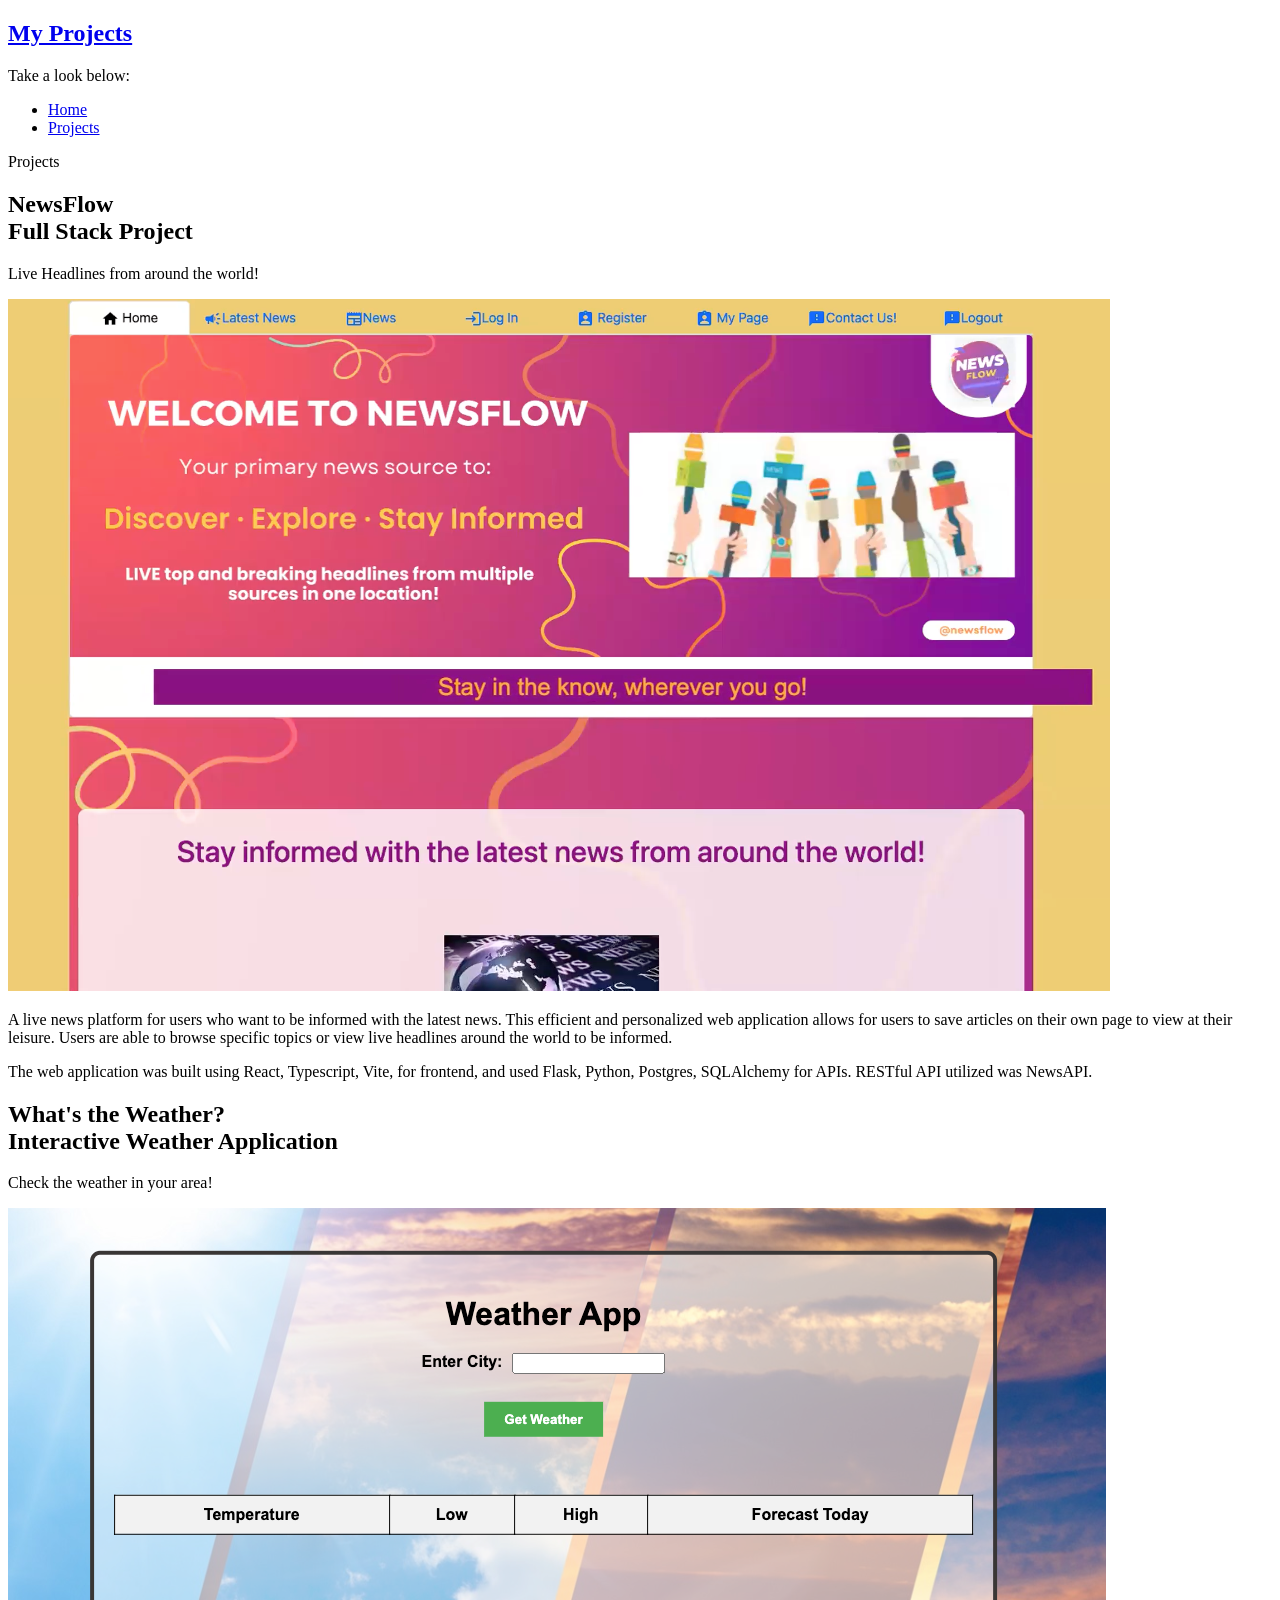
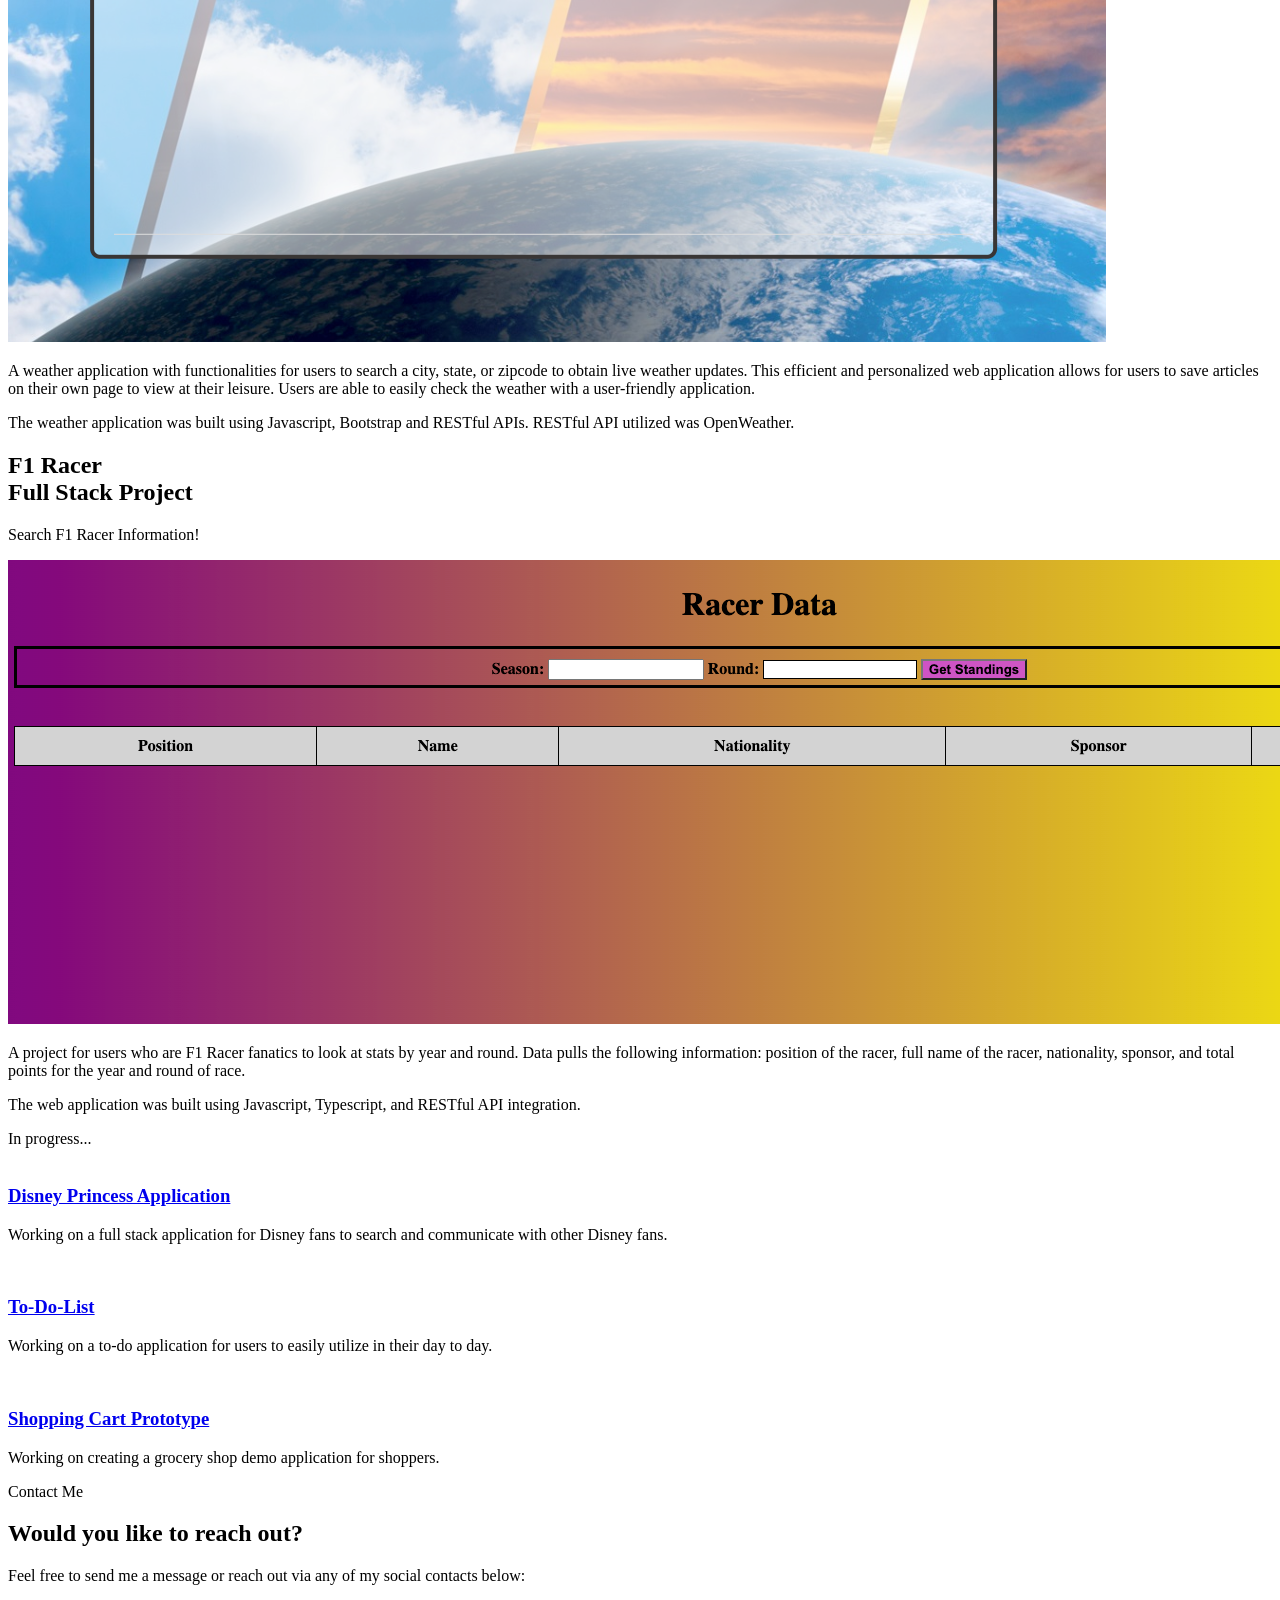
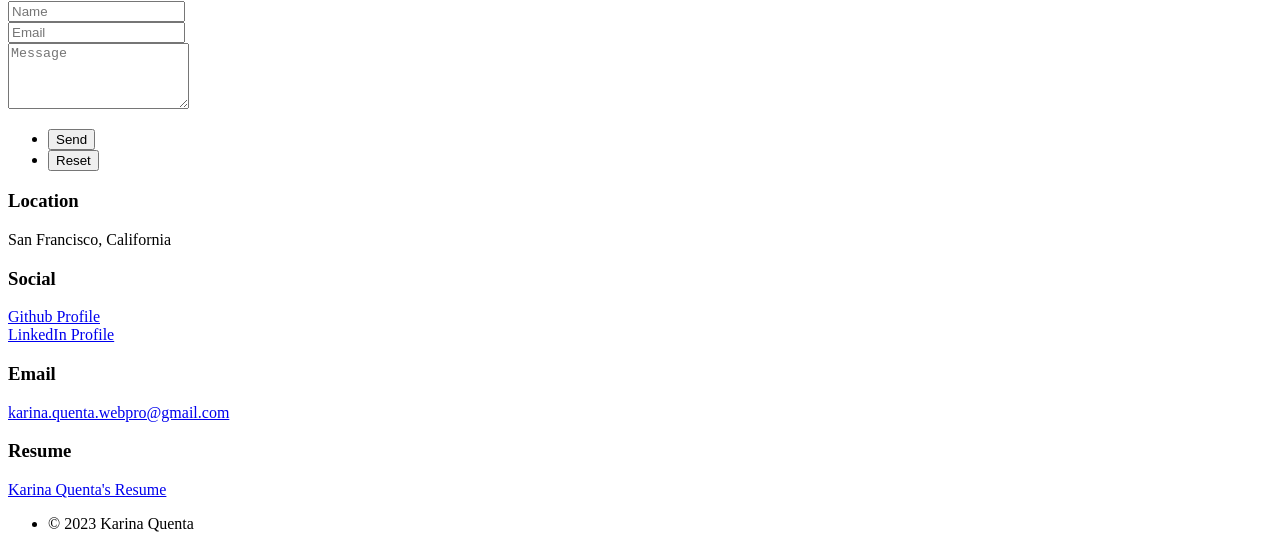
==== commit d8455b68: "updated text" ====
--- a/projects.html
+++ b/projects.html
@@ -105,7 +105,7 @@
 
 			<!-- Highlights -->
 				<section id="highlights" class="wrapper style3">
-					<div class="title">Working on more projects..</div>
+					<div class="title">In progress...</div>
 					<div class="container">
 						<div class="row aln-center">
 							<div class="col-4 col-12-medium">
@@ -215,7 +215,7 @@
 												<section>
 													<h3 class="icon solid fa-phone">Resume</h3>
 													<p>
-														<a href="./images/KarinaQuenta2023Resume .pdf">Karina Quenta's Resume </a>
+														<a href="./images/2023KQResume.pdf">Karina Quenta's Resume </a>
 													</p>
 												</section>
 											</div>
